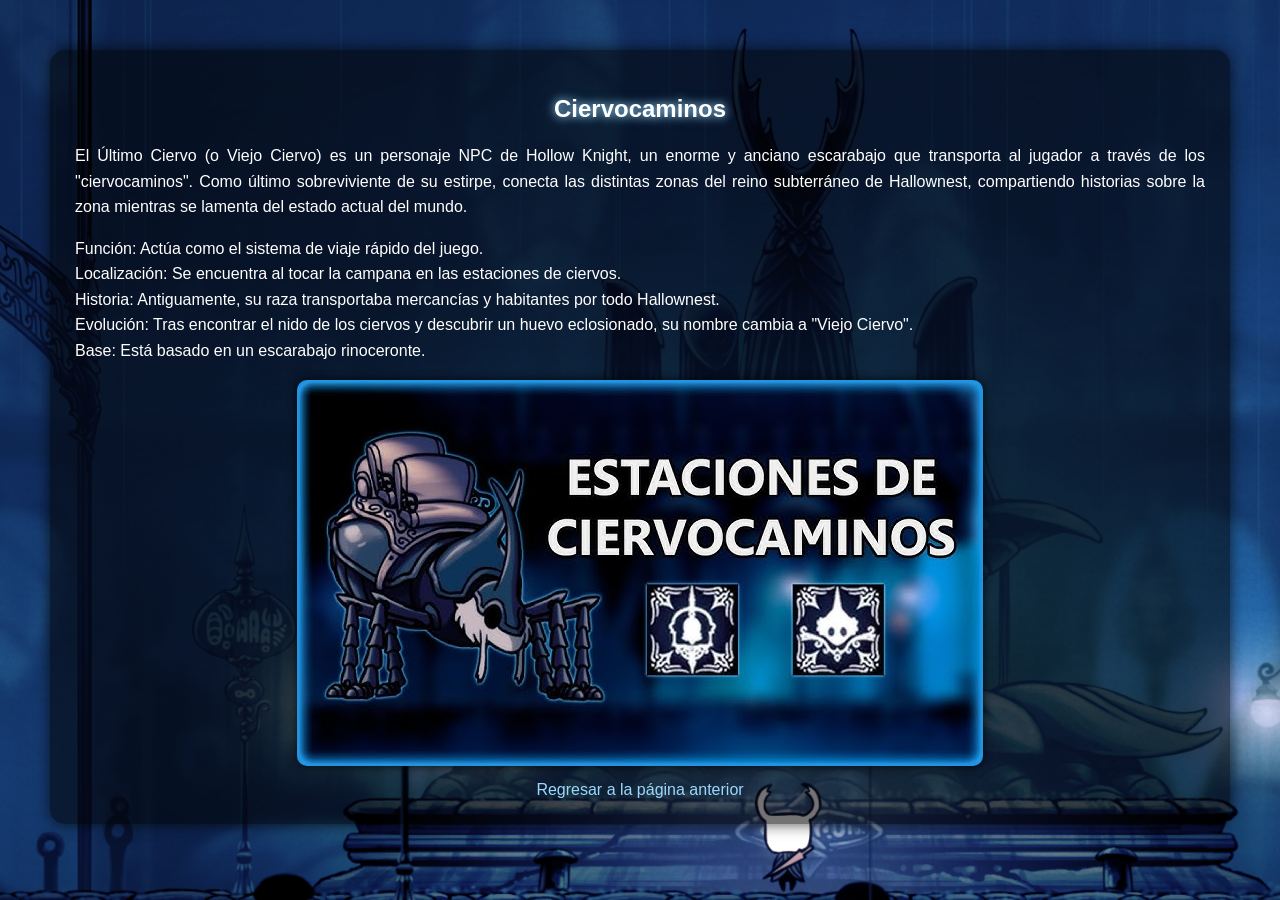
==== pages/ciervocaminos.html @ 509322bd "refactor: nombres de imágenes en minúsculas, con guiones y extensión real - 14 archivos eran WebP y " ====
<!DOCTYPE html>
<html lang="es">
<head>
    <meta charset="UTF-8">
    <meta name="viewport" content="width=device-width, initial-scale=1.0">
    <title>Ciervocaminos</title>
    <link rel="stylesheet" href="../css/style.css">
</head>

<body>

<div class="container">

<section>
    <h1>Ciervocaminos</h1>

    <p>
    El Último Ciervo (o Viejo Ciervo) es un personaje NPC de Hollow Knight, un enorme y anciano escarabajo que transporta al jugador a través de los "ciervocaminos". Como último sobreviviente de su estirpe, conecta las distintas zonas del reino subterráneo de Hallownest, compartiendo historias sobre la zona mientras se lamenta del estado actual del mundo.
    </p>

    <p>
    Función: Actúa como el sistema de viaje rápido del juego. <br>
    Localización: Se encuentra al tocar la campana en las estaciones de ciervos. <br>
    Historia: Antiguamente, su raza transportaba mercancías y habitantes por todo Hallownest. <br>
    Evolución: Tras encontrar el nido de los ciervos y descubrir un huevo eclosionado, su nombre cambia a "Viejo Ciervo". <br>
    Base: Está basado en un escarabajo rinoceronte.
    </p>

    <img src="../images/ciervocaminos.jpg">

    <div class="nav-links">
        <a href="../index.html">Regresar a la página anterior</a>
    </div>

</section>

</div>
</body>
</html>
---- css/style.css ----
/* Reset básico */
* {
  box-sizing: border-box;
}

/* Cuerpo */
body {
  margin: 50px;
  font-family: Arial, Helvetica, sans-serif;
  color: #ffffff;

  background-image: url("../images/fondo pagina 3.png");
  background-size: cover;
  background-repeat: no-repeat;
  background-attachment: fixed;
}

/* Contenedor */
.container {
  max-width: 1200px;
  margin: auto;
}

/* Secciones */
section {
  background-color: rgba(0, 0, 0, 0.55);
  padding: 25px;
  border-radius: 15px;
  margin-bottom: 40px;
  box-shadow: 0 0 15px rgba(0, 0, 0, 0.7);
}

/* Títulos */
h1 {
  text-align: center;
  margin-bottom: 20px;
  text-shadow: 0 0 10px #000;
}

h2 {
  margin-top: 25px;
  margin-bottom: 10px;
  color: #9ad9ff;
}

/* Texto */
p {
  text-align: justify;
  font-size: 16px;
  line-height: 1.6;
}

/* Enlaces */
a {
  color: #9ad9ff;
  text-decoration: none;
}

a:hover {
  text-decoration: underline;
}

/* Imágenes (tamaños ahora desde CSS) */
.intro img {
  width: 300px;
}

.tool img {
  width: 350px;
}

section img {
  display: block;
  margin: 15px auto;
  border-radius: 10px;
  box-shadow: 0 0 10px rgba(0,0,0,0.8);
}

/* Navegación */
.nav-links {
  text-align: center;
  margin-top: 15px;
}

/* Tablas */
table {
  width: 100%;
  border-collapse: collapse;
  margin: 25px 0;
}

th, td {
  border: 1px solid #9ad9ff;
  padding: 10px;
  text-align: center;
}

th {
  background-color: rgba(154, 217, 255, 0.2);
}

/* Formulario */
form {
  background-color: rgba(20, 20, 20, 0.8);
  padding: 25px;
  border-radius: 15px;
}

input {
  width: 100%;
  margin: 10px 0;
  padding: 10px;
  border-radius: 8px;
  border: none;
}

input[type="submit"],
input[type="reset"] {
  background-color: #9ad9ff;
  color: #000;
  cursor: pointer;
  font-weight: bold;
}

/* Imagen de personajes secundarios */
#Personajes-secundarios img {
  max-width: 90%;
  height: auto;
  margin: 25px auto;
  display: block;
}


h1 {
  text-shadow: 0 0 8px #9ad9ff, 0 0 15px rgba(154, 217, 255, 0.4);
}

h2 {
  text-shadow: 0 0 6px rgba(154, 217, 255, 0.6);
}


section img {
  transition: transform 0.4s ease, box-shadow 0.4s ease;
}

section img:hover {
  transform: scale(1.05);
  box-shadow: 0 0 20px rgba(154, 217, 255, 0.5);
}


section {
  animation: fadeIn 1s ease-in-out;
}

@keyframes fadeIn {
  from {
    opacity: 0;
    transform: translateY(20px);
  }
  to {
    opacity: 1;
    transform: translateY(0);
  }
}


table tr {
  transition: background-color 0.3s ease;
}

table tr:hover {
  background-color: rgba(154, 217, 255, 0.1);
}



input[type="submit"],
input[type="reset"] {
  transition: all 0.3s ease;
}

input[type="submit"]:hover,
input[type="reset"]:hover {
  transform: scale(1.05);
  box-shadow: 0 0 10px rgba(154, 217, 255, 0.6);
}



@media (max-width: 768px) {
  body {
    margin: 20px;
  }

  h1 {
    font-size: 24px;
  }

  table {
    font-size: 14px;
  }

  section img {
    width: 100%;
    height: auto;
  }
}


/* Imagen específica de Silksong */
.silksong-img {
  width: 500px;
  max-width: 90%;
  height: auto;
  display: block;
  margin: 20px auto;
}
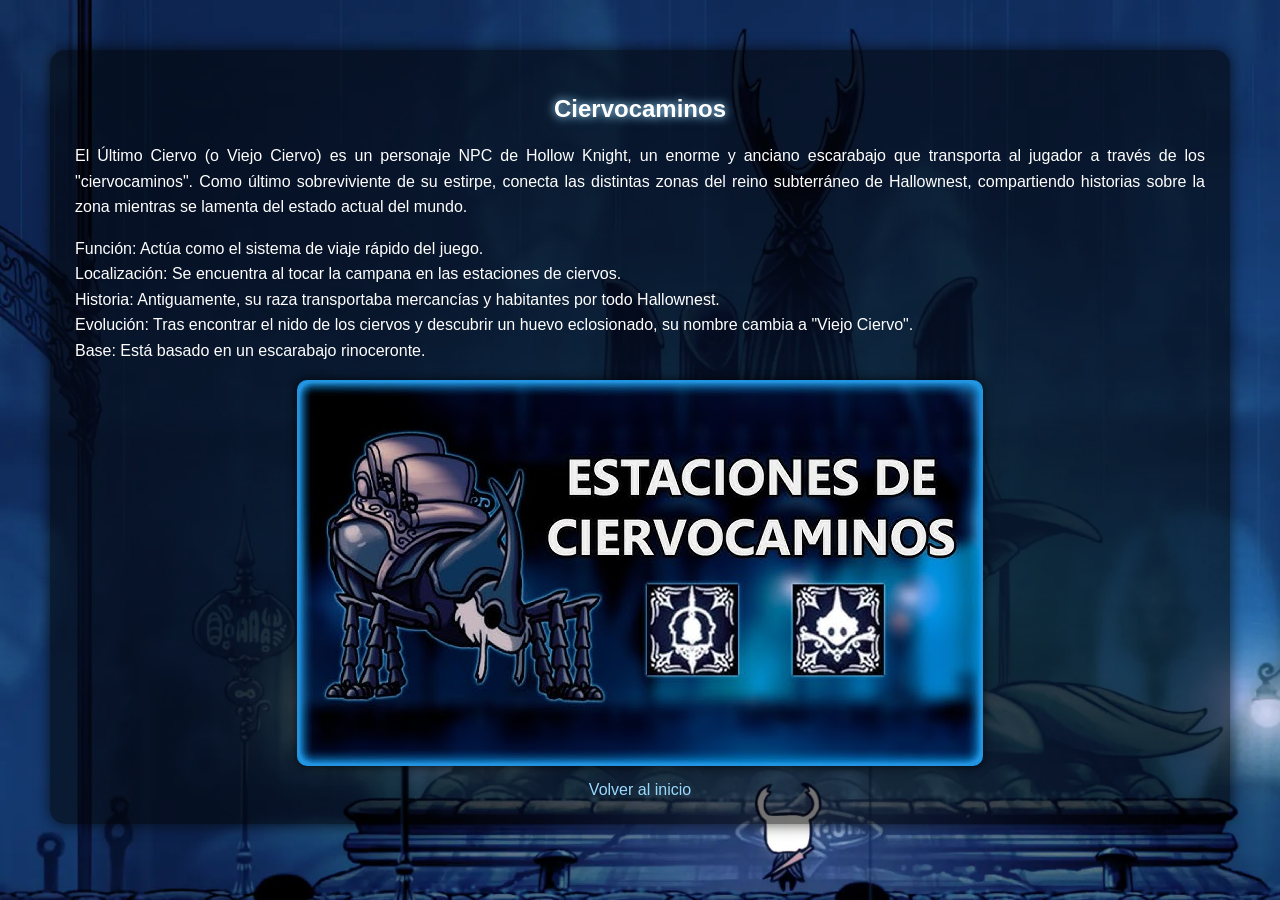
==== commit c52a24bc: "fix: páginas de personajes con texto alternativo, metadatos y estructura semántica - alt en todas la" ====
--- a/pages/ciervocaminos.html
+++ b/pages/ciervocaminos.html
@@ -3,7 +3,10 @@
 <head>
     <meta charset="UTF-8">
     <meta name="viewport" content="width=device-width, initial-scale=1.0">
-    <title>Ciervocaminos</title>
+    <meta name="description" content="Ciervocaminos: personaje de Hollow Knight">
+    <link rel="icon" type="image/svg+xml" href="../images/favicon/favicon.svg">
+    <link rel="icon" type="image/png" href="../images/favicon/favicon-96x96.png">
+    <title>Ciervocaminos | Hollow Knight</title>
     <link rel="stylesheet" href="../css/style.css">
 </head>
 
@@ -11,6 +14,7 @@
 
 <div class="container">
 
+<main>
 <section>
     <h1>Ciervocaminos</h1>
 
@@ -26,13 +30,14 @@
     Base: Está basado en un escarabajo rinoceronte.
     </p>
 
-    <img src="../images/ciervocaminos.jpg">
+    <img src="../images/ciervocaminos.jpg" alt="El Último Ciervo en una estación de ciervocaminos" loading="lazy">
 
-    <div class="nav-links">
-        <a href="../index.html">Regresar a la página anterior</a>
-    </div>
+    <nav class="nav-links" aria-label="Navegación">
+        <a href="../index.html">Volver al inicio</a>
+    </nav>
 
 </section>
+</main>
 
 </div>
 </body>
--- a/css/style.css
+++ b/css/style.css
@@ -9,7 +9,7 @@
   font-family: Arial, Helvetica, sans-serif;
   color: #ffffff;
 
-  background-image: url("../images/fondo pagina 3.png");
+  background-image: url("../images/fondo.webp");
   background-size: cover;
   background-repeat: no-repeat;
   background-attachment: fixed;
@@ -123,7 +123,7 @@
 }
 
 /* Imagen de personajes secundarios */
-#Personajes-secundarios img {
+#personajes-secundarios img {
   max-width: 90%;
   height: auto;
   margin: 25px auto;
@@ -217,3 +217,84 @@
   display: block;
   margin: 20px auto;
 }
+
+
+/* --- Encabezados de sección ---
+   Cada página tiene ahora un solo h1; las secciones usan h2 y las
+   herramientas h3, con la misma apariencia que antes */
+section > h2:first-child {
+  text-align: center;
+  font-size: 2em;
+  color: #ffffff;
+  margin-top: 0;
+  margin-bottom: 20px;
+  text-shadow: 0 0 8px #9ad9ff, 0 0 15px rgba(154, 217, 255, 0.4);
+}
+
+.tool h3 {
+  font-size: 1.5em;
+  margin-top: 25px;
+  margin-bottom: 10px;
+  color: #9ad9ff;
+  text-shadow: 0 0 6px rgba(154, 217, 255, 0.6);
+}
+
+/* --- Accesibilidad --- */
+.visually-hidden {
+  position: absolute;
+  width: 1px;
+  height: 1px;
+  padding: 0;
+  margin: -1px;
+  overflow: hidden;
+  clip: rect(0, 0, 0, 0);
+  white-space: nowrap;
+  border: 0;
+}
+
+a:focus-visible,
+input:focus-visible {
+  outline: 3px solid #9ad9ff;
+  outline-offset: 2px;
+}
+
+/* --- Formulario de registro --- */
+form label {
+  display: block;
+  margin-top: 10px;
+}
+
+form .check {
+  display: flex;
+  align-items: center;
+  gap: 10px;
+  margin: 15px 0;
+}
+
+form .check input {
+  width: auto;
+  margin: 0;
+}
+
+.form-message {
+  padding: 12px 15px;
+  border-radius: 8px;
+  margin: 10px 0;
+  text-align: left;
+}
+
+.form-message--ok {
+  background-color: rgba(154, 217, 255, 0.2);
+  border-left: 4px solid #9ad9ff;
+}
+
+.form-message--error {
+  background-color: rgba(255, 99, 99, 0.2);
+  border-left: 4px solid #ff6b6b;
+}
+
+/* Las imágenes nunca se salen de su contenedor */
+img {
+  max-width: 100%;
+  height: auto;
+}
